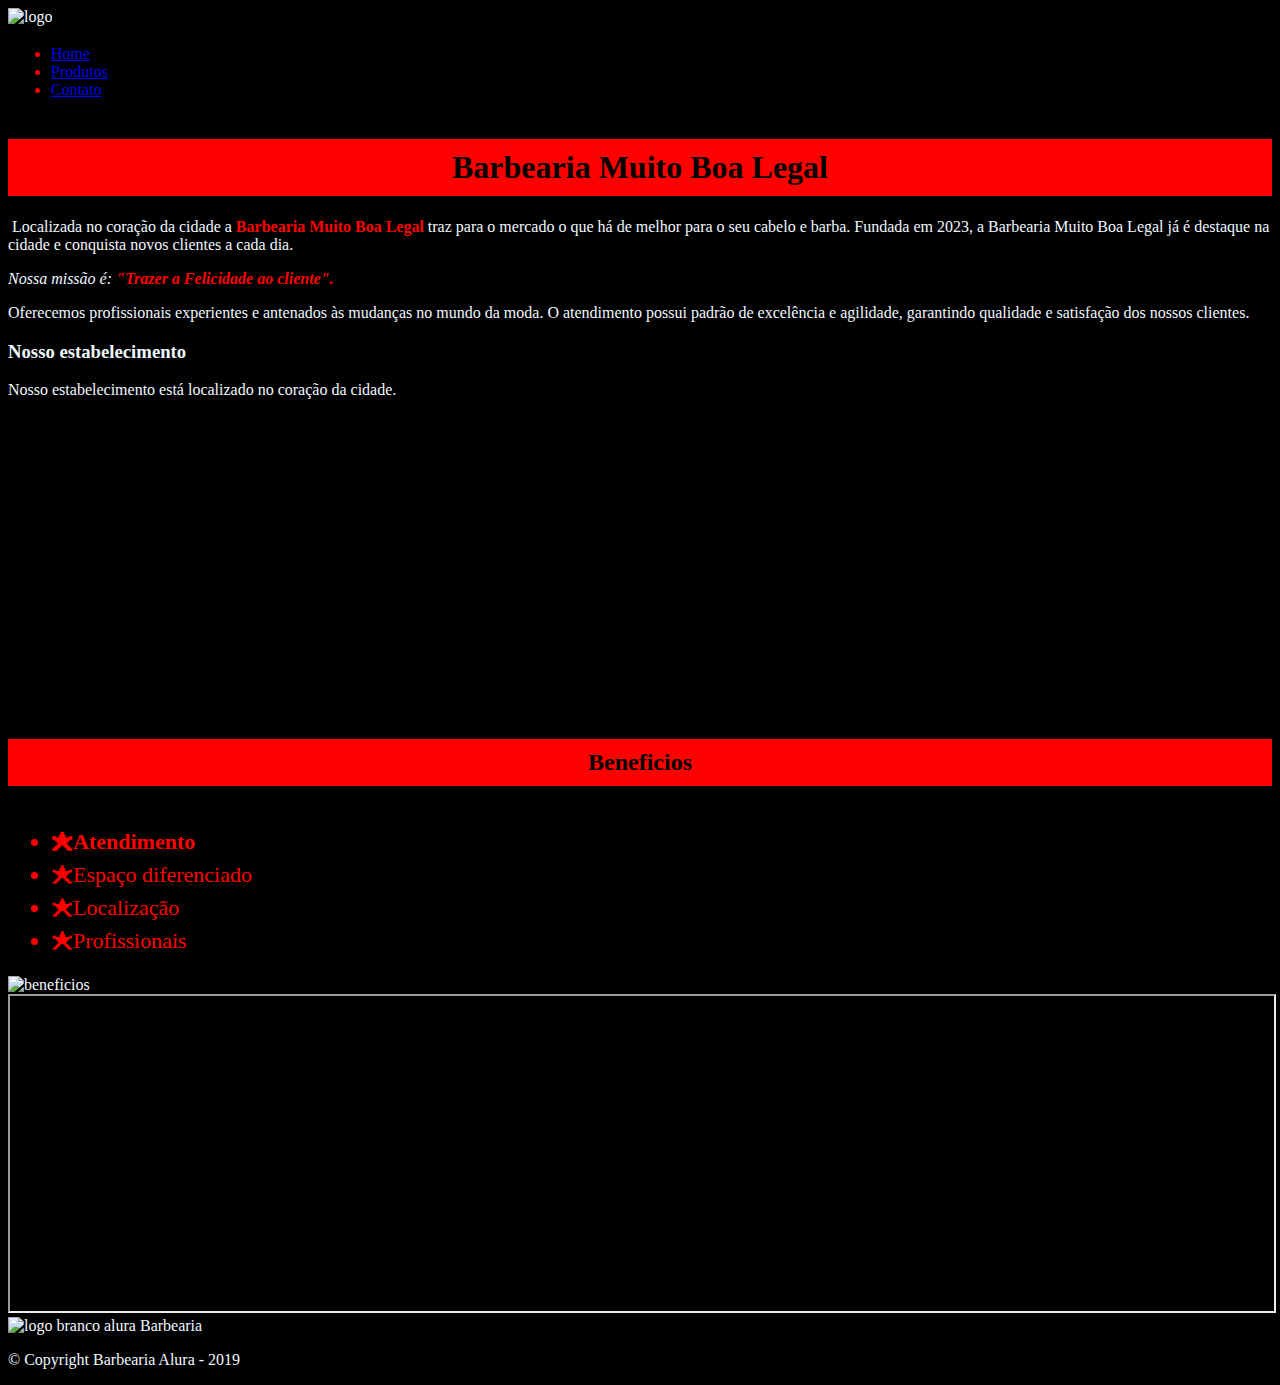
==== index.html @ 41c978ca "o" ====
<!DOCTYPE html>
<html lang="pt-br">

<head>
    <meta charset="UTF-8">
    <meta http-equiv="X-UA-Compatible" content="IE=edge">
    <meta name="viewport" content="width=device-width, initial-scale=1.0">
    <title> BAR BEARIA DO KAIQUE </title>
    <link rel="stylesheet" href="produtinhos.css">
    <link rel="stylesheet" href="reset.css">
    <link rel="stylesheet" href="style.css">



</head>

<body>
    <header>
        <div class="caixa">
            <img src="img/logo.png" alt="logo">
            <nav>
                <ul>
                    <li><a href="index.html">Home</a></li>
                    <li><a href="produtinhos.html">Produtos</a></li>
                    <li><a href="contato.html">Contato</a></li>
                </ul>
            </nav>
        </div>
    </header>
    <main>
        <section class="principal">
            <h1 class="titulo-principal">Barbearia Muito Boa Legal</h1>
            <img src="img/banner.jpg" alt="" id="banner" <p>
            Localizada no coração da cidade a <strong> Barbearia Muito Boa Legal</strong> traz para o mercado o que há
            de melhor para
            o seu cabelo e barba. Fundada em 2023, a Barbearia Muito Boa Legal já é destaque na cidade e conquista novos
            clientes a cada dia.
            </p>

            <p>
                <em> Nossa missão é: <strong> "Trazer a Felicidade ao cliente". </strong> </em>
            </p>

            <p>
                Oferecemos profissionais experientes e antenados às mudanças no mundo da moda. O atendimento possui
                padrão de
                excelência e agilidade, garantindo qualidade e satisfação dos nossos clientes.
            </p>

        </section>
        <!-- copie e cole a seção de MAPA  -->
        <section class="mapa">
            <h3 class="titulo-principal">Nosso estabelecimento</h3>
            <p>Nosso estabelecimento está localizado no coração da cidade.</p>

            <div class="mapa-conteudo">
                <iframe
                    src="https://www.google.com/maps/embed?pb=!1m18!1m12!1m3!1d3656.4483278365396!2d-46.63466568562861!3d-23.588249068469487!2m3!1f0!2f0!3f0!3m2!1i1024!2i768!4f13.1!3m3!1m2!1s0x94ce5a2b2ed7f3a1%3A0xab35da2f5ca62674!2sCaelum!5e0!3m2!1spt-BR!2sbr!4v1568814489656!5m2!1spt-BR!2sbr&quot; width="
                    100%" height="300" frameborder="0" style="border:0;" allowfullscreen=""></iframe>
            </div>
        </section> <!-- feche MAPA  -->

        <section class="beneficios">
            <h2>Beneficios</h2>
            <div class="coteudo-beneficios">
                <ul>
                    <li class="itens">Atendimento</li>
                    <li class="itens">Espaço diferenciado</li>
                    <li class="itens">Localização</li>
                    <li class="itens">Profissionais</li>
                </ul>
            </div>
            <img src="img/beneficios.jpg" alt="beneficios" class="imagembeneficios">
            <!-- copie e cole a seção de VIDEO -->
            <div class="video">
                <iframe width="100%" height="315" src="https://www.youtube.com/embed/wcVVXUV0YUY&quot; frameborder=" 0"
                    allow="accelerometer; autoplay; encrypted-media; gyroscope; picture-in-picture"
                    allowfullscreen></iframe>
            </div>
        </section> <!-- feche BENEFICIOS -->
    </main>
    <footer>
        <img src="img/logo-branco.png" alt="logo branco alura Barbearia">
        <p class="copyright">&copy; Copyright Barbearia Alura - 2019</p>
    </footer>
</body>

</html>
---- style.css ----
body {
    background-color: black;
    text-align: left;
    color: aliceblue;

}

h1 {
    background-color: red;
    text-align: center;
    border: 10x solid;
    padding: 10px;
    color: black;
}

strong {
    color: red;
}

#banner {
    width: 120%;
    text-align: center;
}

.principal{
    background-color: black;
}

.beneficios {
background-color:
#699dac
    padding: 20px;
}


h2 {
    color: rgb(0, 0, 0);
    background-color: red;
    text-align: center;
    border: 10x solid;
    padding: 10px;
} 

.itens {
    text-align: left;
    font-size: 22px;
}

.imagembeneficios {
    width: 50%;
}

ul {
    display: inline-block;
    vertical-align: top;
    width: 20%;
    margin-right: 15%;
    border: 3px solid rgb(0, 0, 0);
    color: rgb(255, 0, 0);
}
.conteudo-beneficios {
    width: 640px;
    margin: 0 auto;
}

.lista-beneficios {
    width: 50%;
    display: inline-block;
    vertical-align: top;
}

.itens {
    line-height: 1.5;
}

.itens:first-child {
    font-weight: bold;
}

.itens:before {
    content: "🟊";
}

.imagembeneficios {
    width: 40%;
    opacity: 1;
    transition: 400ms;
    box-shadow: 10px 10px 10px 0 #000000;
}

.imagembeneficios:hover {
    opacity: 0.3;
}
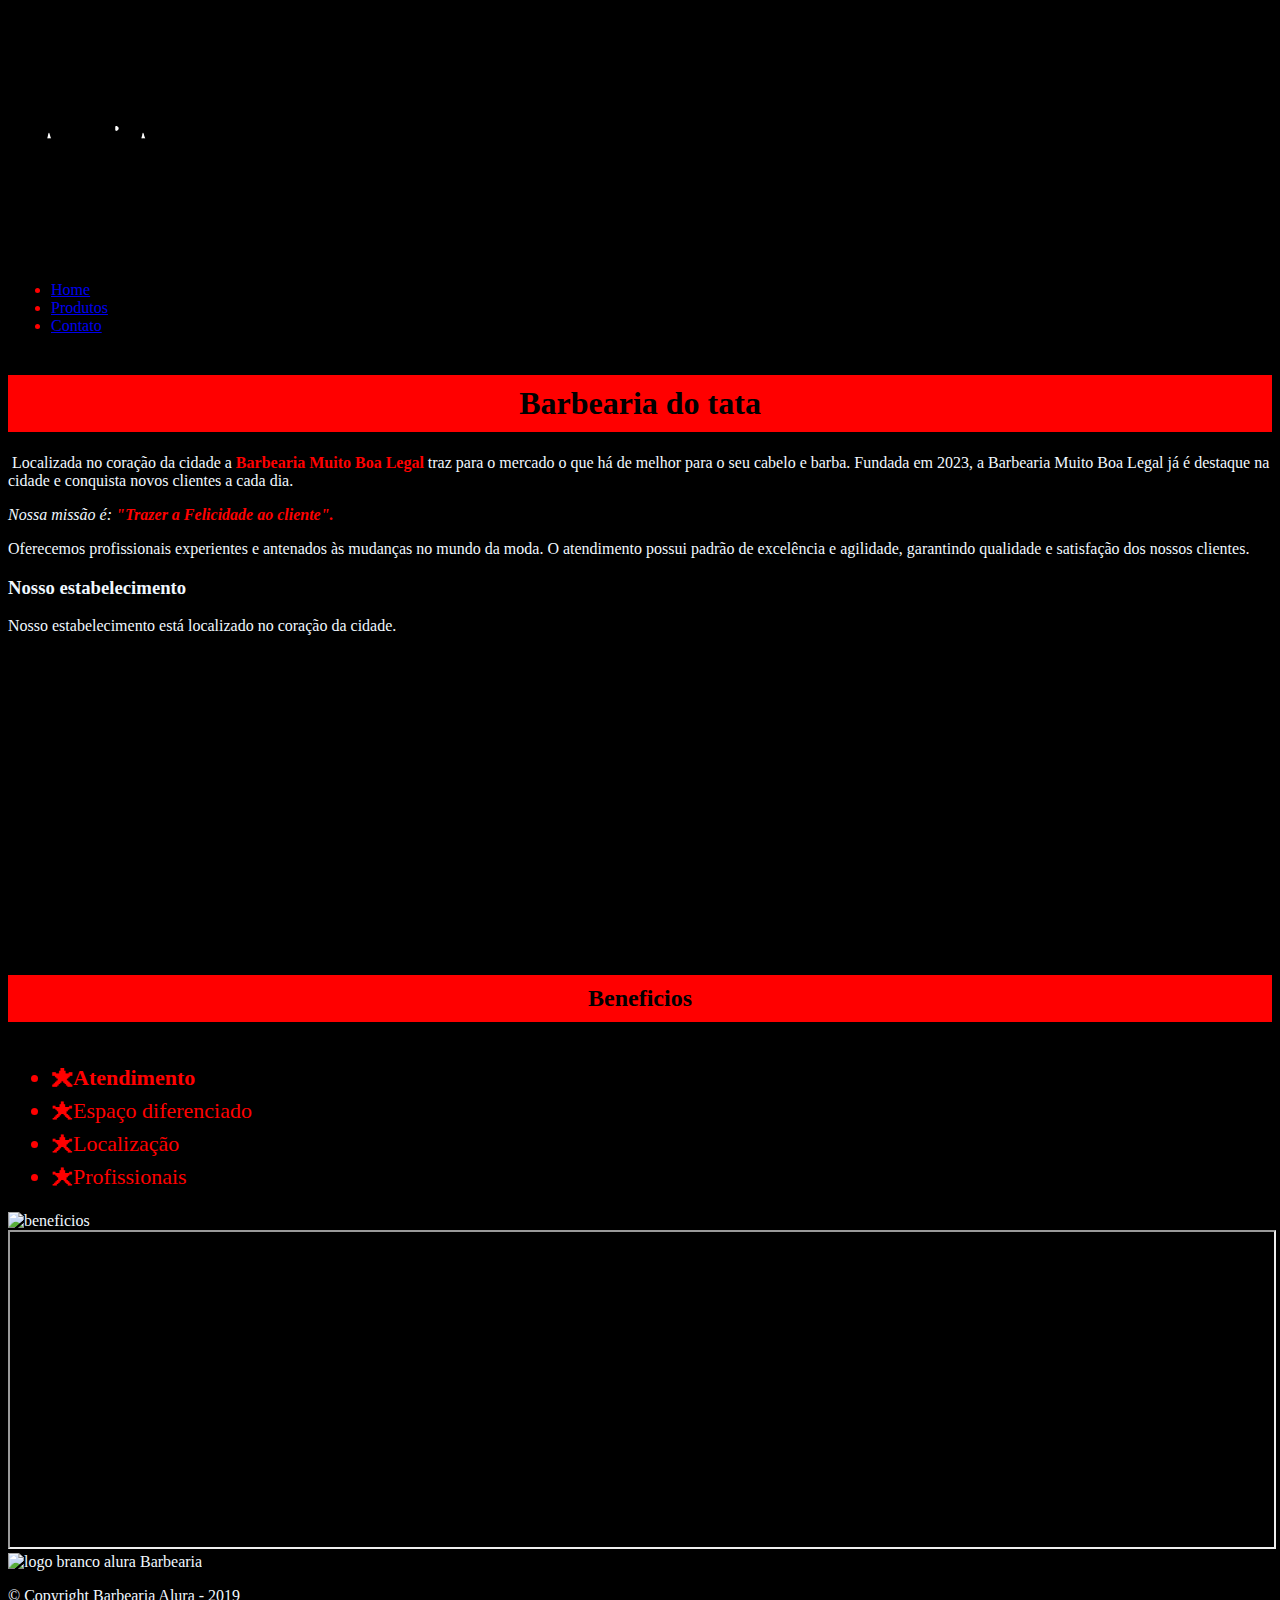
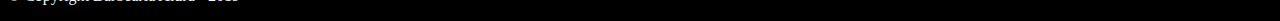
==== commit 4d123034: "o" ====
--- a/index.html
+++ b/index.html
@@ -5,7 +5,7 @@
     <meta charset="UTF-8">
     <meta http-equiv="X-UA-Compatible" content="IE=edge">
     <meta name="viewport" content="width=device-width, initial-scale=1.0">
-    <title> BAR BEARIA DO KAIQUE </title>
+    <title> BAR BEARIA DO tata </title>
     <link rel="stylesheet" href="produtinhos.css">
     <link rel="stylesheet" href="reset.css">
     <link rel="stylesheet" href="style.css">
@@ -17,7 +17,7 @@
 <body>
     <header>
         <div class="caixa">
-            <img src="img/logo.png" alt="logo">
+            <img src="logo.png" alt="logo">
             <nav>
                 <ul>
                     <li><a href="index.html">Home</a></li>
@@ -29,7 +29,7 @@
     </header>
     <main>
         <section class="principal">
-            <h1 class="titulo-principal">Barbearia Muito Boa Legal</h1>
+            <h1 class="titulo-principal">Barbearia do tata</h1>
             <img src="img/banner.jpg" alt="" id="banner" <p>
             Localizada no coração da cidade a <strong> Barbearia Muito Boa Legal</strong> traz para o mercado o que há
             de melhor para
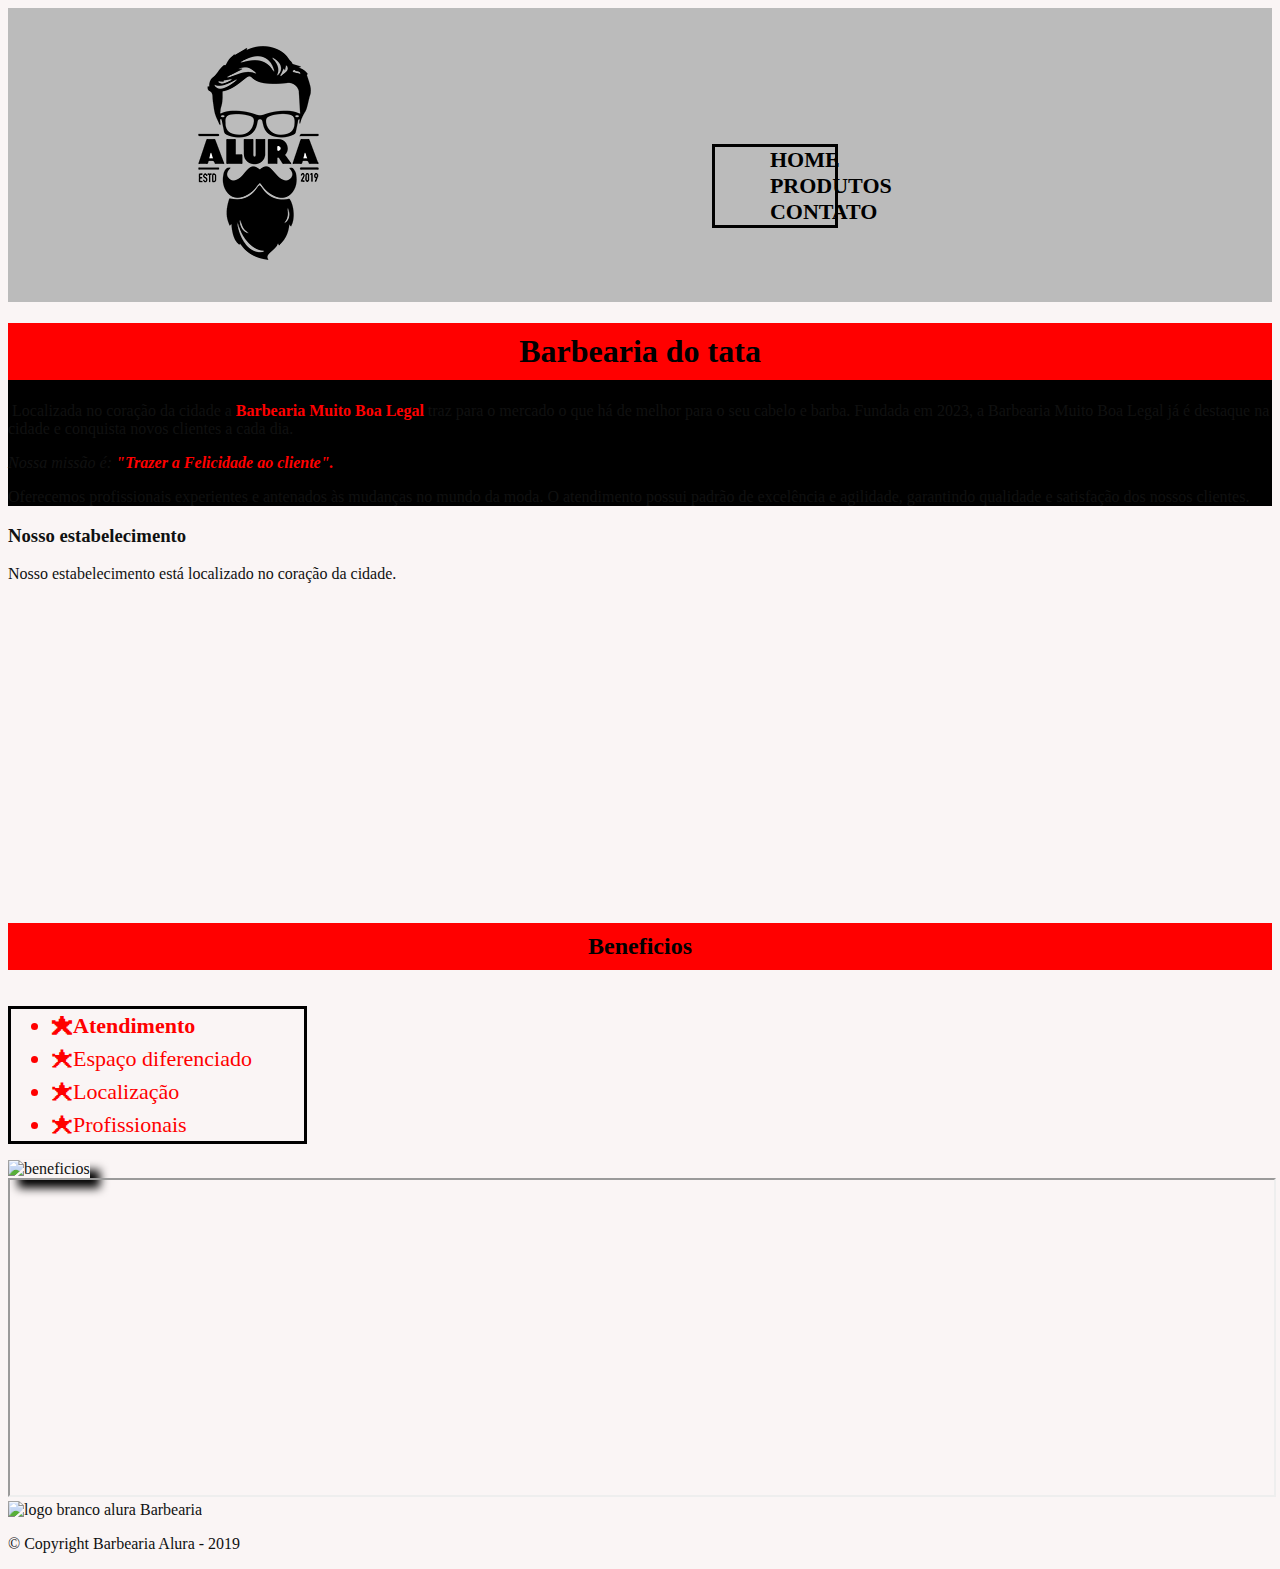
==== commit 612b5083: "33t" ====
--- a/index.html
+++ b/index.html
@@ -6,12 +6,10 @@
     <meta http-equiv="X-UA-Compatible" content="IE=edge">
     <meta name="viewport" content="width=device-width, initial-scale=1.0">
     <title> BAR BEARIA DO tata </title>
-    <link rel="stylesheet" href="produtinhos.css">
+    
     <link rel="stylesheet" href="reset.css">
+    <link rel="stylesheet" href="produtos.css">
     <link rel="stylesheet" href="style.css">
-
-
-
 </head>
 
 <body>
--- a/produtos.css
+++ b/produtos.css
@@ -0,0 +1,52 @@
+header{
+    background-color: #bbbbbb;
+    padding: 20px 0;
+}
+
+.caixa{
+    position: relative;
+    width: 940px;
+    margin: 0 auto;
+}
+
+nav{
+    position: absolute;
+    top: 100px;
+    right: 0;
+}
+
+nav li{
+    display: inline;
+    margin: 0 0 0 15px;
+}
+
+nav a{
+    text-transform: uppercase;
+    color: #000000;
+    font-weight: bold;
+    font-size: 22px;
+    text-decoration: none;
+}
+
+nav a:hover{
+    color: #ffaa00;
+    text-decoration: underline;
+}
+
+.produtos{
+    width: 940px;
+    margin:0 auto;
+    padding: 50px 0;
+}
+
+.produtos li{
+    display: inline-block;
+    text-align: center;
+    width: 30%;
+    vertical-align: top;
+    margin: 0 1.5%;
+    padding: 30px 20px;
+    box-sizing: border-box;
+    border: 2px solid #e00909;
+    border-radius: 10px;
+}--- a/style.css
+++ b/style.css
@@ -1,7 +1,7 @@
 body {
-    background-color: black;
+    background-color: rgb(250, 245, 245);
     text-align: left;
-    color: aliceblue;
+    color: rgb(16, 17, 17);
 
 }
 
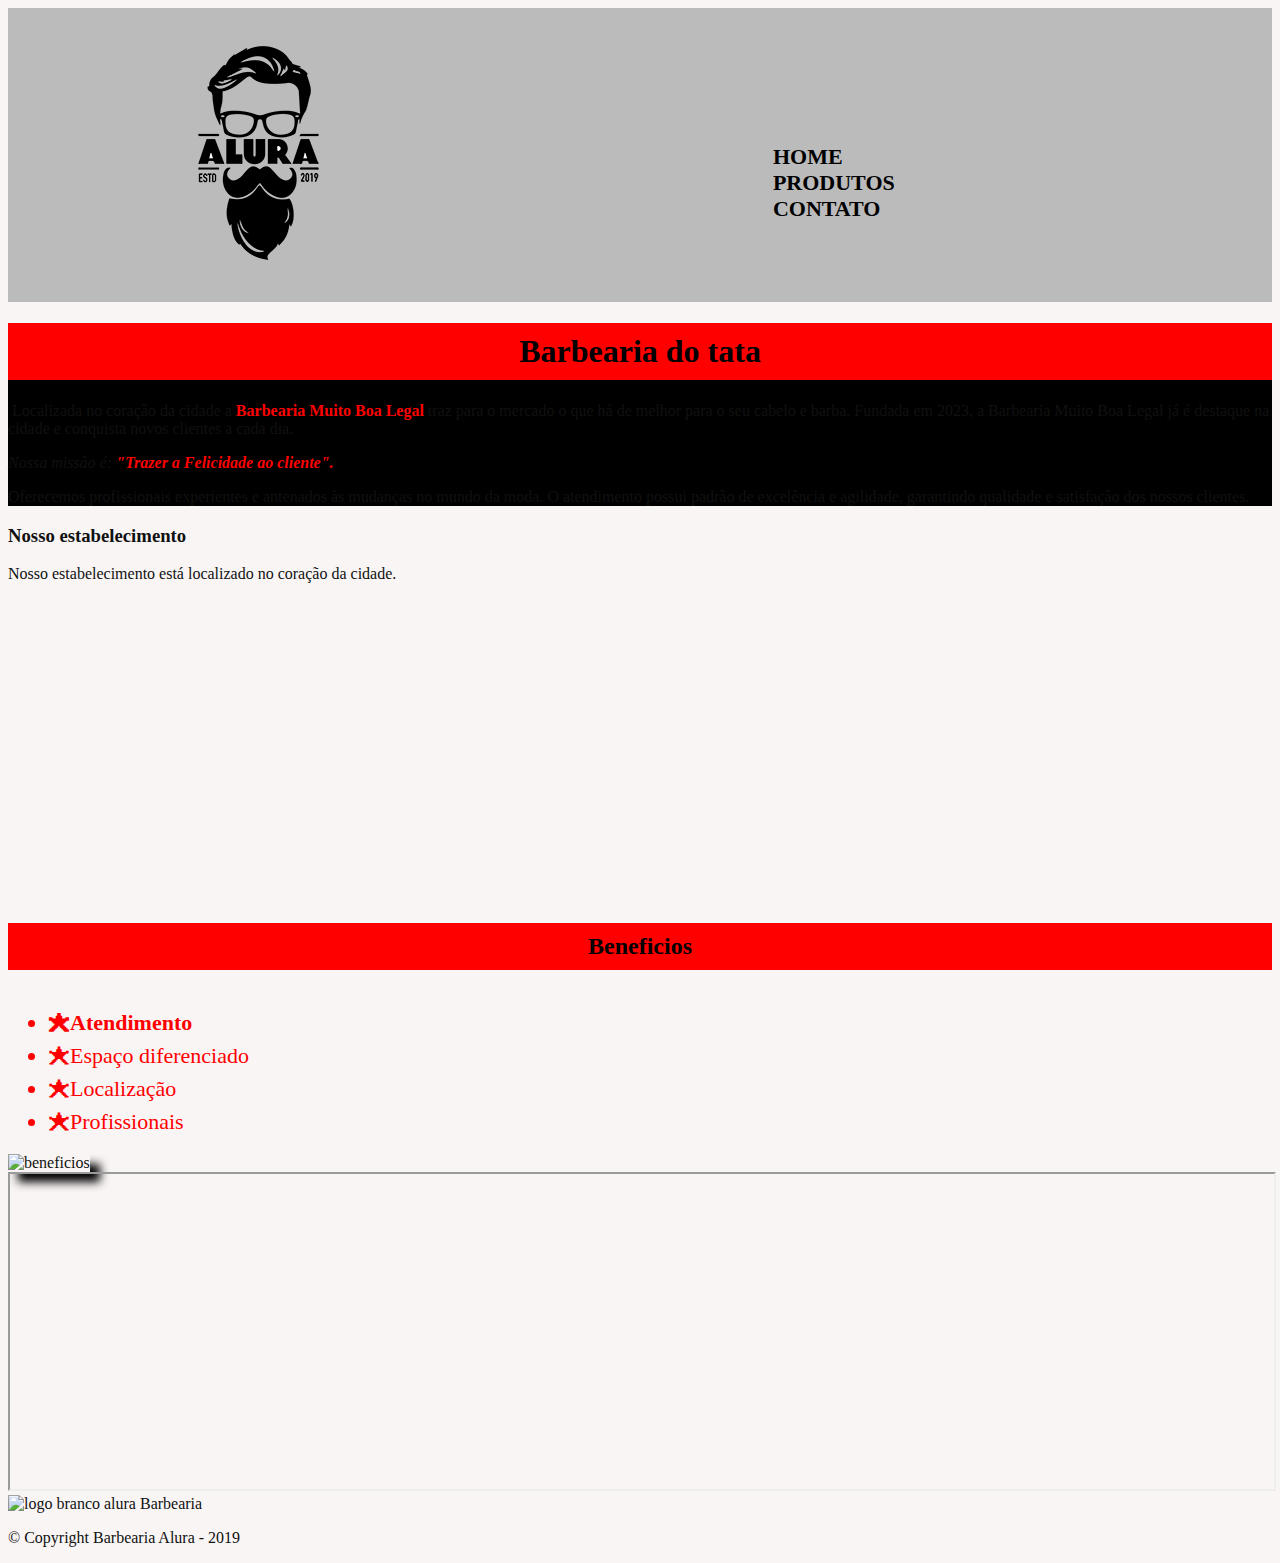
==== commit 0203feb8: "t,," ====
--- a/index.html
+++ b/index.html
@@ -19,8 +19,8 @@
             <nav>
                 <ul>
                     <li><a href="index.html">Home</a></li>
-                    <li><a href="produtinhos.html">Produtos</a></li>
-                    <li><a href="contato.html">Contato</a></li>
+                    <li><a href="produtos.css">Produtos</a></li>
+                    <li><a href="contatos.html">Contato</a></li>
                 </ul>
             </nav>
         </div>
--- a/style.css
+++ b/style.css
@@ -55,7 +55,7 @@
     vertical-align: top;
     width: 20%;
     margin-right: 15%;
-    border: 3px solid rgb(0, 0, 0);
+    /*border: 3px solid rgb(0, 0, 0);*/
     color: rgb(255, 0, 0);
 }
 .conteudo-beneficios {
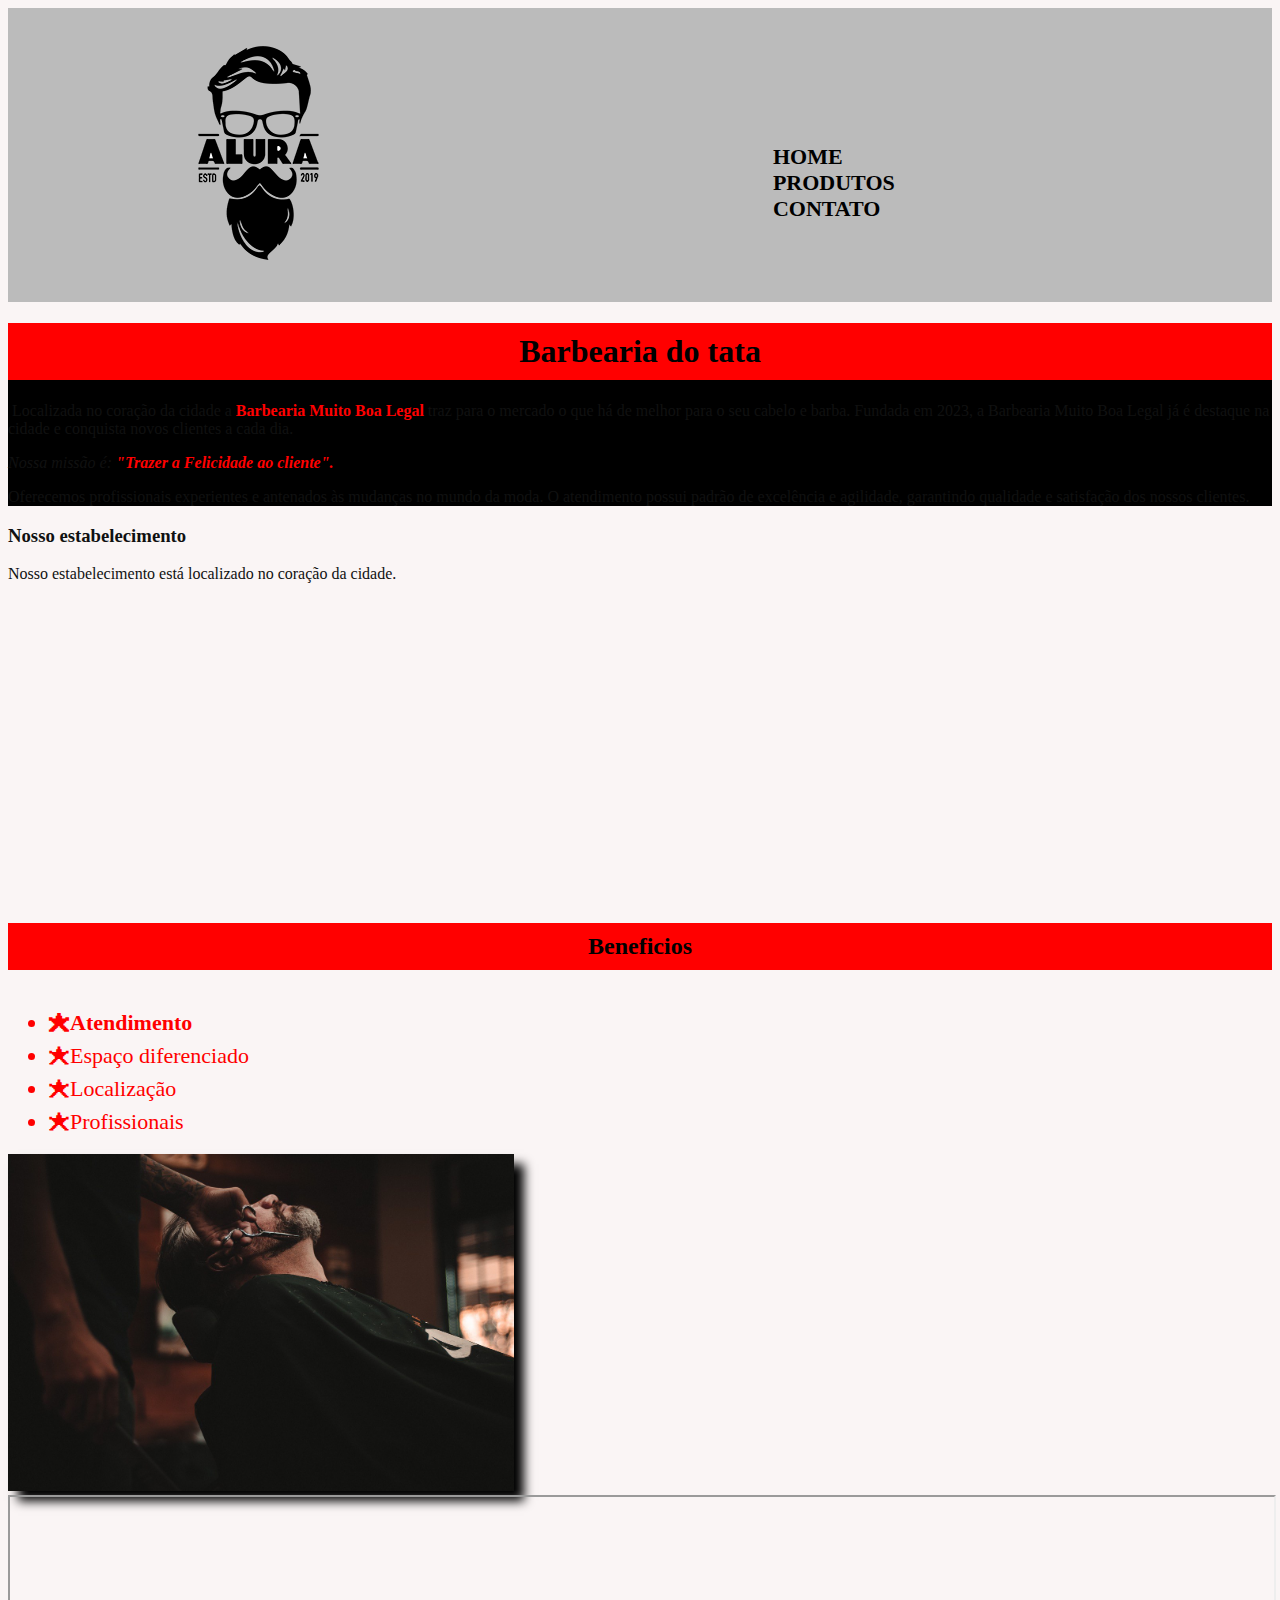
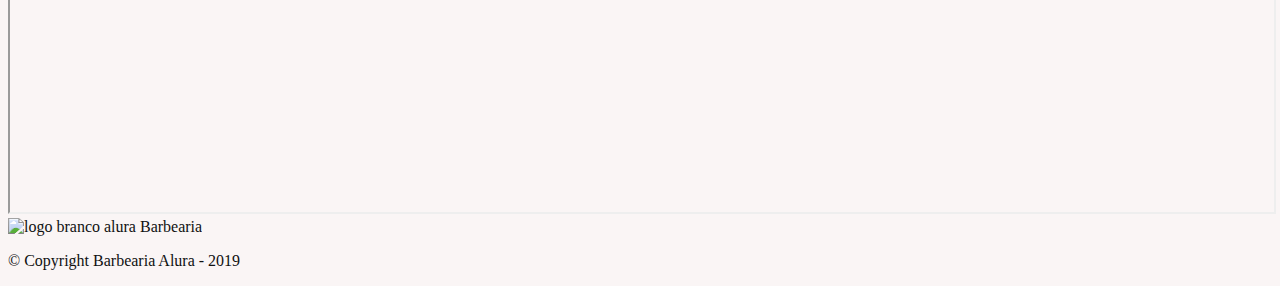
==== commit 105177e7: "66" ====
--- a/index.html
+++ b/index.html
@@ -68,10 +68,10 @@
                     <li class="itens">Profissionais</li>
                 </ul>
             </div>
-            <img src="img/beneficios.jpg" alt="beneficios" class="imagembeneficios">
+            <img src="beneficios.jpg" alt="beneficios" class="imagembeneficios">
             <!-- copie e cole a seção de VIDEO -->
             <div class="video">
-                <iframe width="100%" height="315" src="https://www.youtube.com/embed/wcVVXUV0YUY&quot; frameborder=" 0"
+                <iframe width="100%" height="315" src="https://www.youtube.com/embed/wcVVXUV0YUY; frameborder=" 0"
                     allow="accelerometer; autoplay; encrypted-media; gyroscope; picture-in-picture"
                     allowfullscreen></iframe>
             </div>
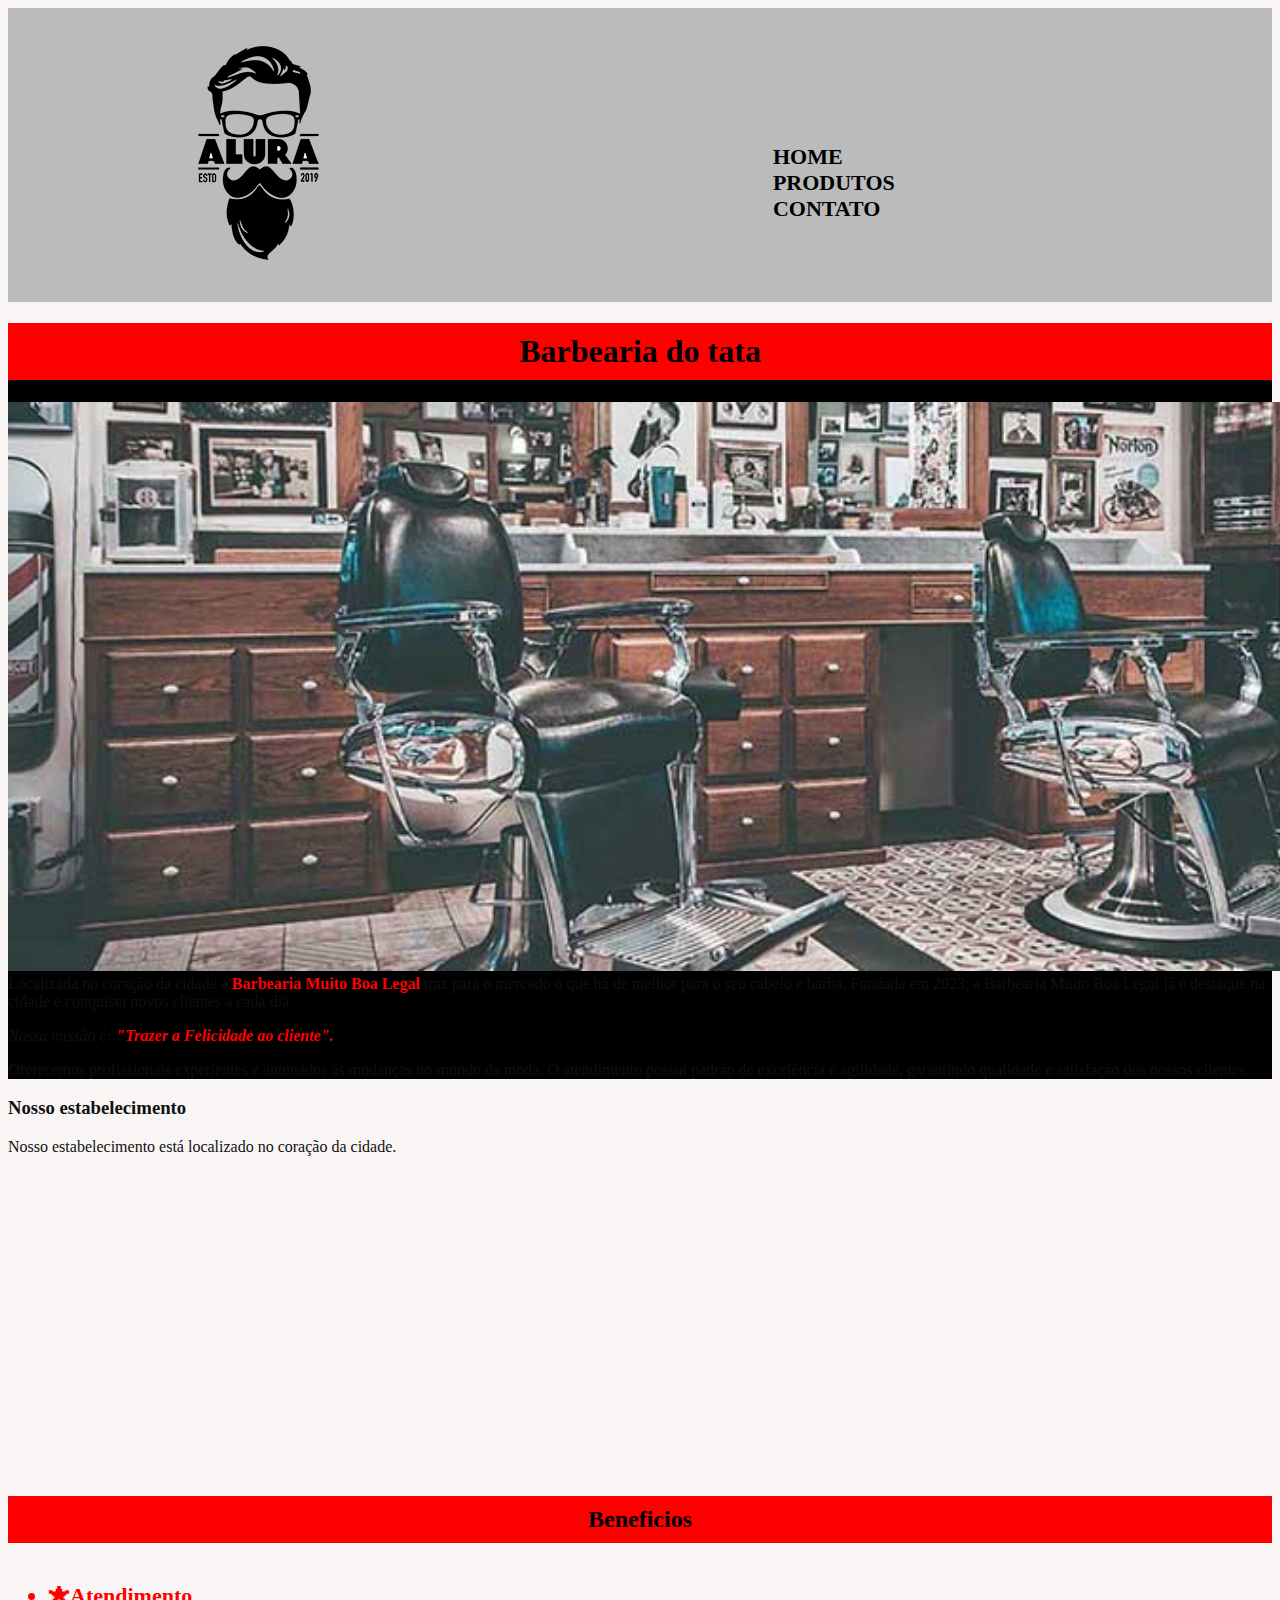
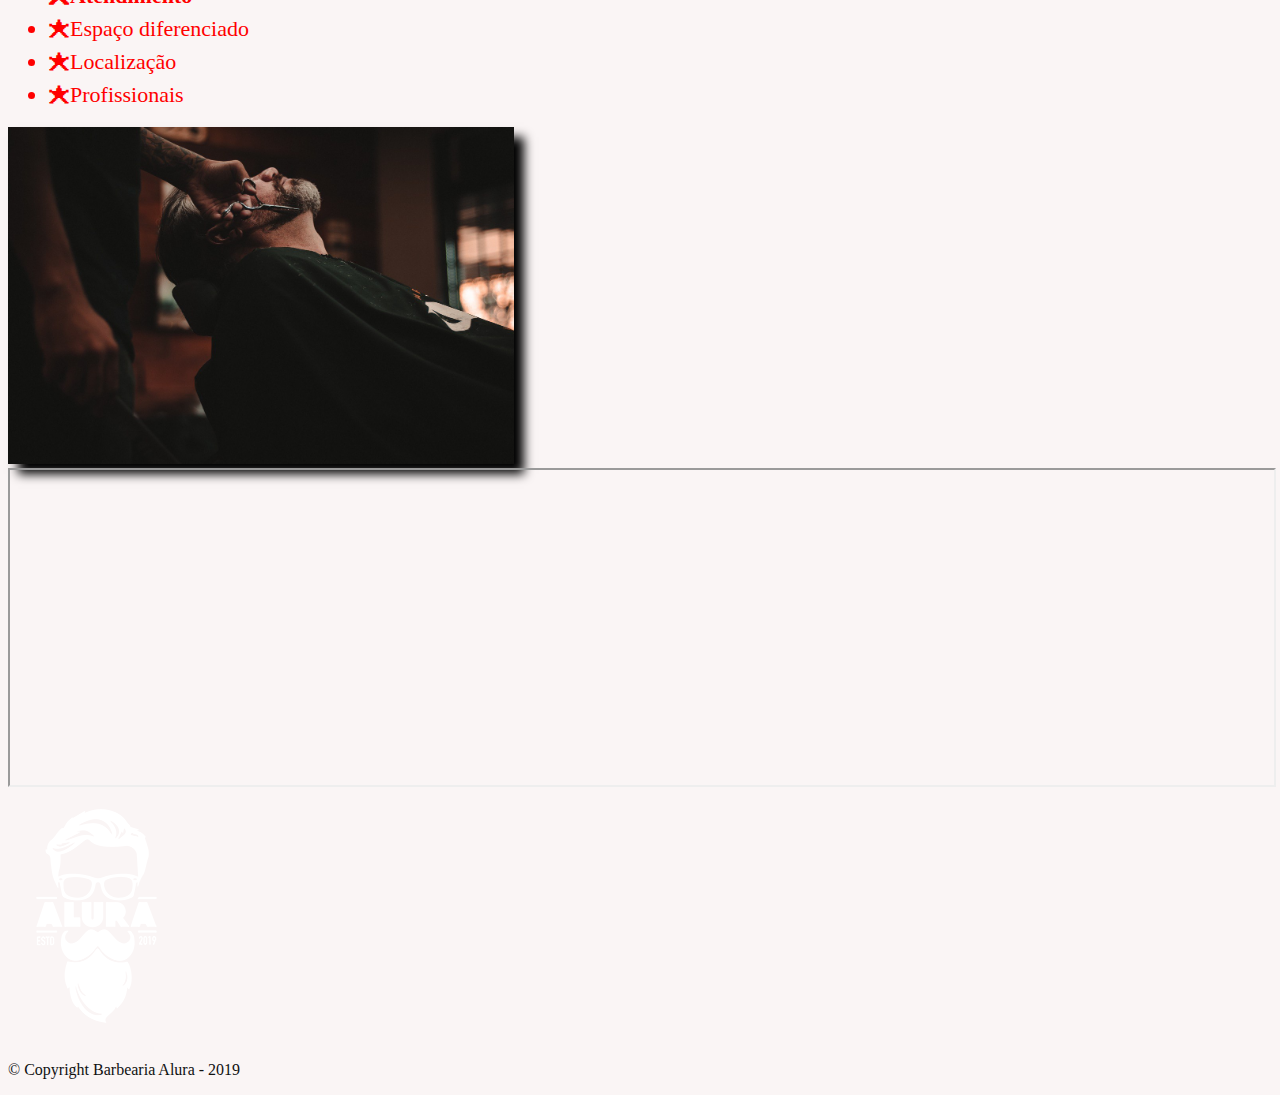
==== commit 0c94d682: "77" ====
--- a/index.html
+++ b/index.html
@@ -28,7 +28,7 @@
     <main>
         <section class="principal">
             <h1 class="titulo-principal">Barbearia do tata</h1>
-            <img src="img/banner.jpg" alt="" id="banner" <p>
+            <img src="banner.jpg" alt="" id="banner" <p>
             Localizada no coração da cidade a <strong> Barbearia Muito Boa Legal</strong> traz para o mercado o que há
             de melhor para
             o seu cabelo e barba. Fundada em 2023, a Barbearia Muito Boa Legal já é destaque na cidade e conquista novos
@@ -78,7 +78,7 @@
         </section> <!-- feche BENEFICIOS -->
     </main>
     <footer>
-        <img src="img/logo-branco.png" alt="logo branco alura Barbearia">
+        <img src="logo-branco.png" alt="logo branco alura Barbearia">
         <p class="copyright">&copy; Copyright Barbearia Alura - 2019</p>
     </footer>
 </body>
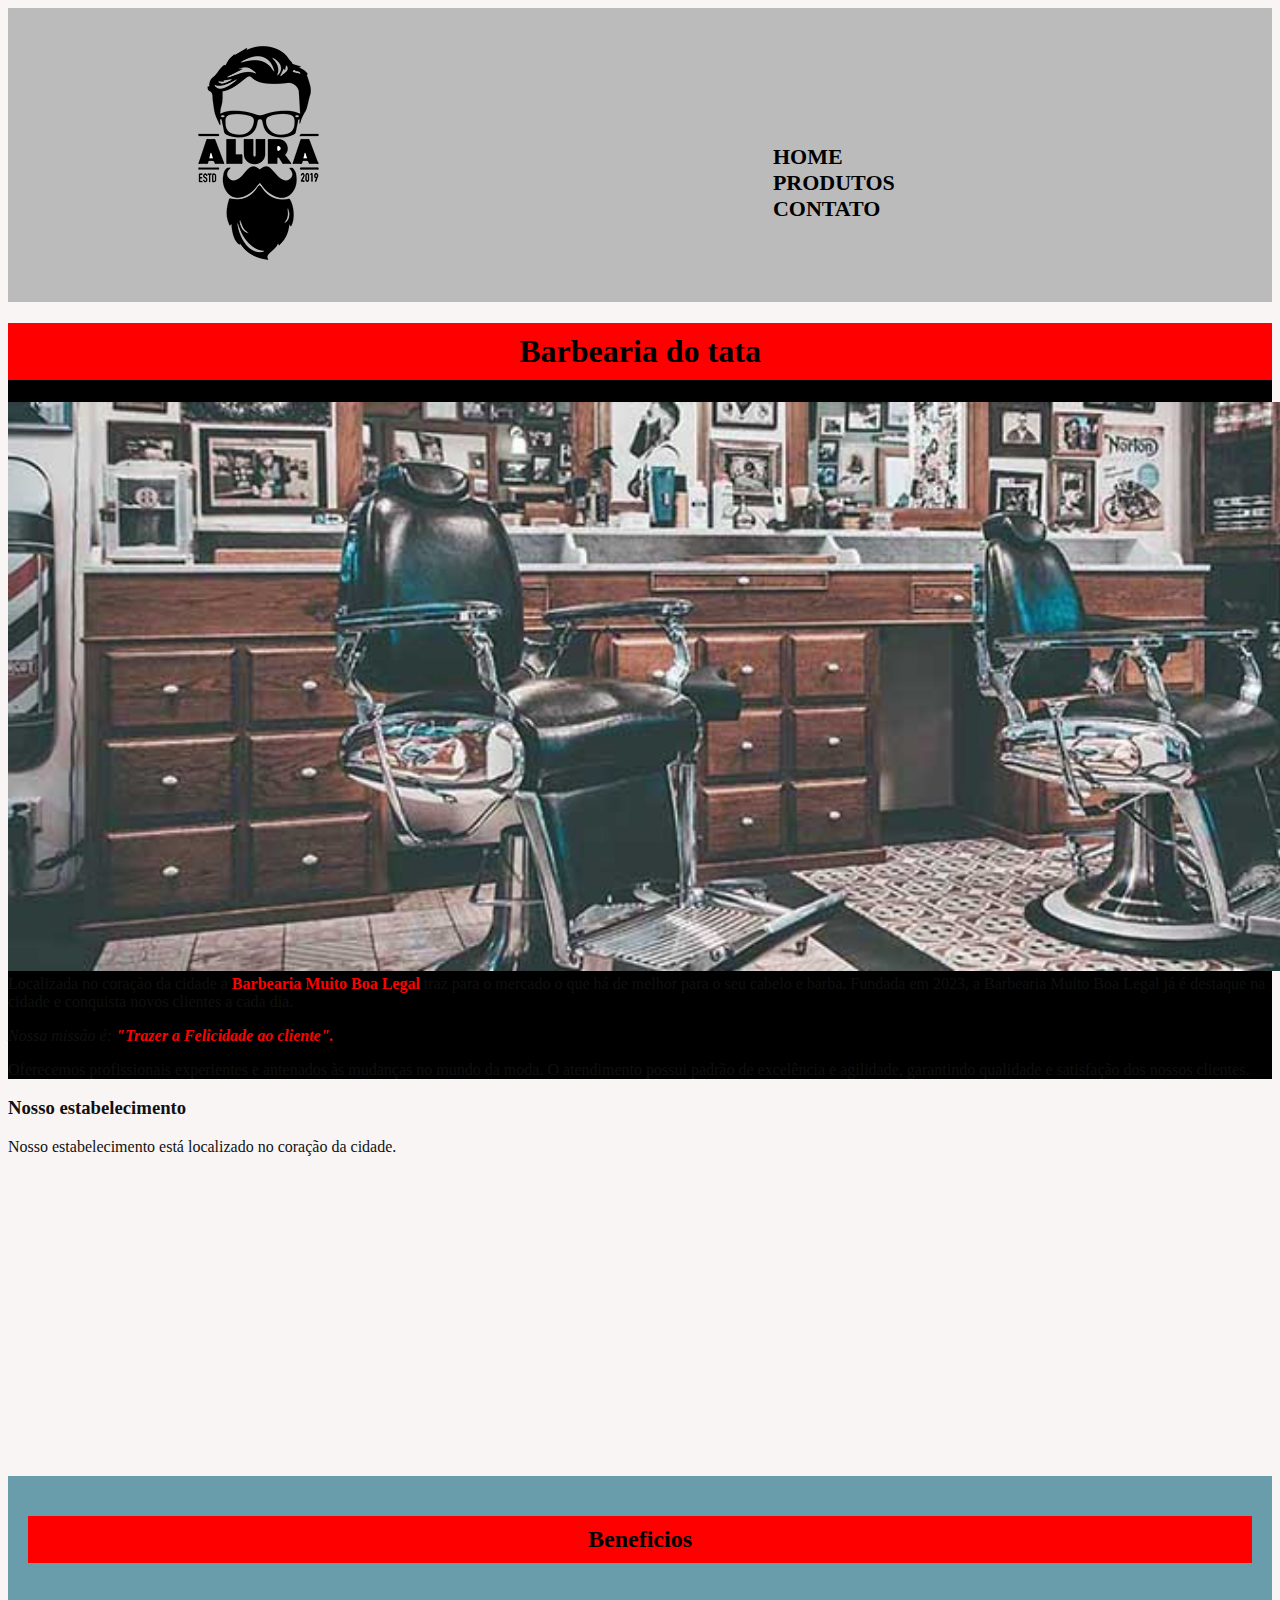
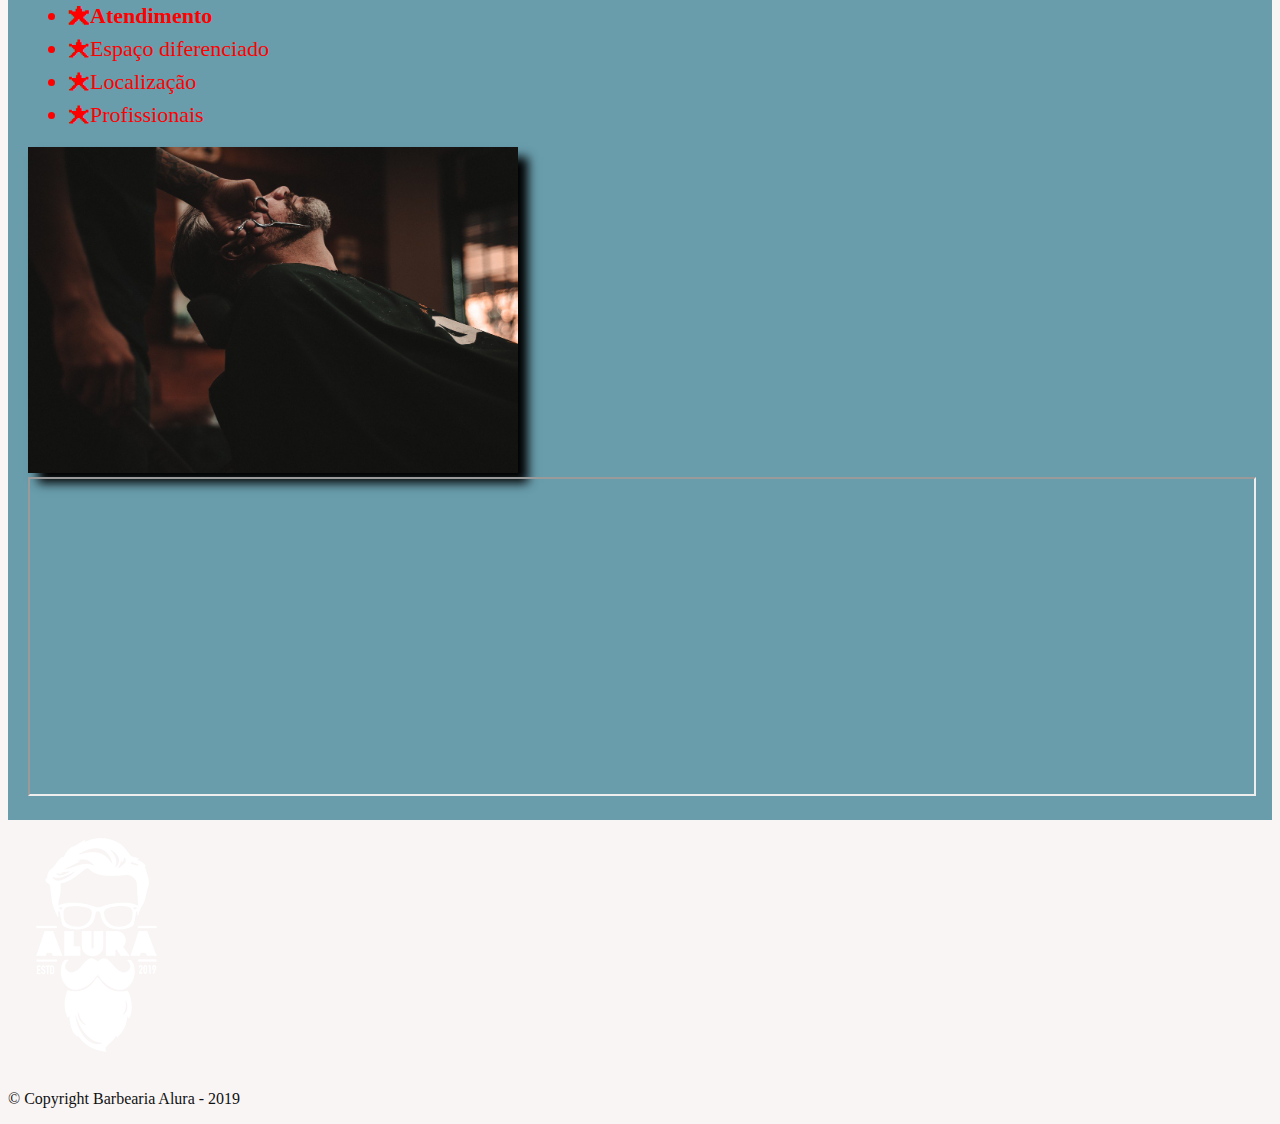
==== commit 880bac53: "q" ====
--- a/index.html
+++ b/index.html
@@ -19,7 +19,7 @@
             <nav>
                 <ul>
                     <li><a href="index.html">Home</a></li>
-                    <li><a href="produtos.css">Produtos</a></li>
+                    <li><a href="produtos.html">Produtos</a></li>
                     <li><a href="contatos.html">Contato</a></li>
                 </ul>
             </nav>
@@ -82,5 +82,4 @@
         <p class="copyright">&copy; Copyright Barbearia Alura - 2019</p>
     </footer>
 </body>
-
 </html>--- a/style.css
+++ b/style.css
@@ -27,8 +27,7 @@
 }
 
 .beneficios {
-background-color:
-#699dac
+background-color:#699dac;
     padding: 20px;
 }
 
